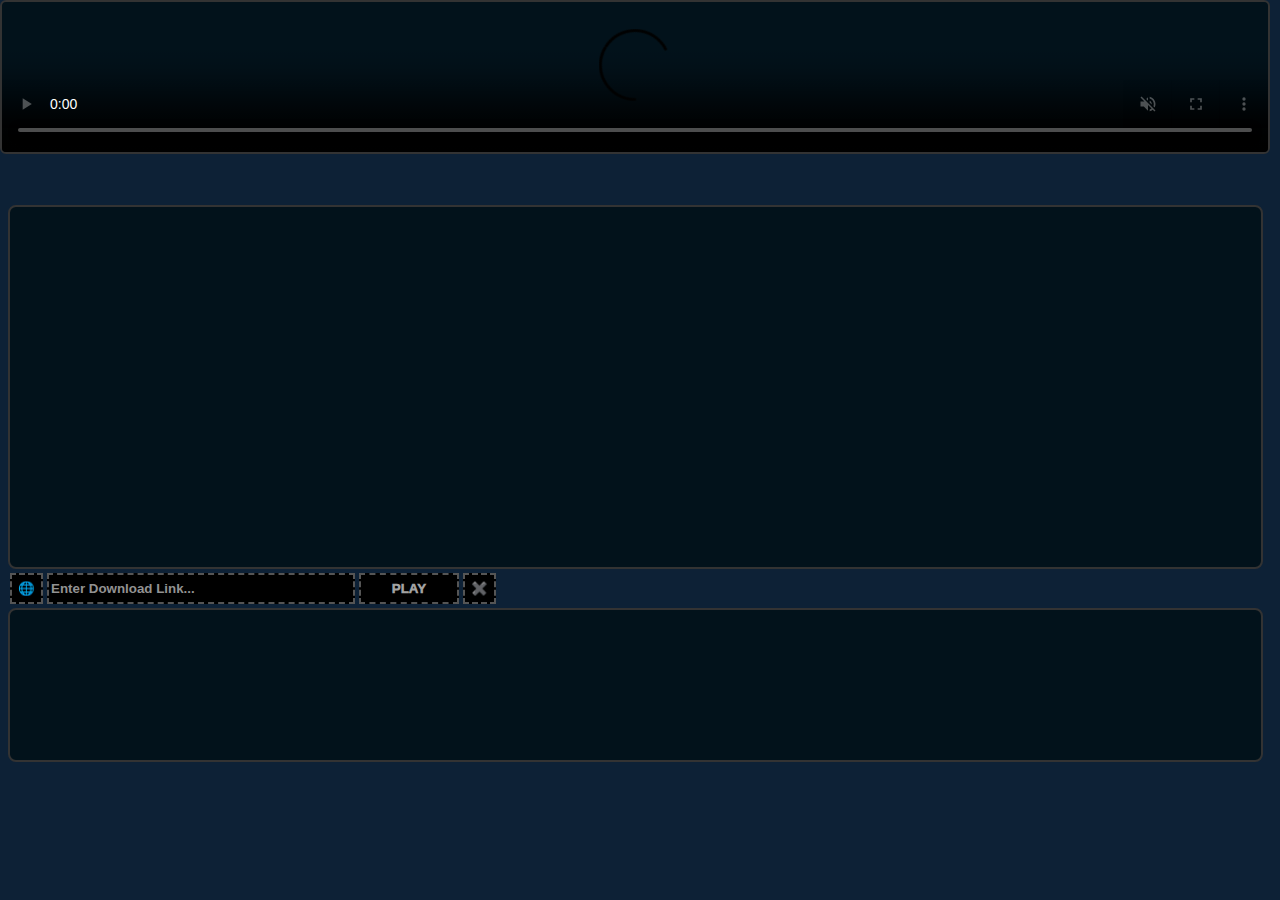
==== cors.html @ 31946f0f "Update cors.html" ====
<!DOCTYPE html>
<html>
<head>
  <meta name="viewport" content="width=device-width, initial-scale=1">
  <meta charset="utf-8">
  <meta name="theme-color" content="#02121b">
  <!--  <link rel="manifest" href="PWA/manifest.json">  -->
  <link rel="icon" sizes="192x192" href="https://1nrp.github.io/1/Images/N-Logo1.png">
  <script src="https://1nrp.github.io/vid/custom-long-press.js"></script>
  <!--  <link rel="stylesheet" href="CSS-JS/style.css">  -->
  <title>Video Player (CORS)</title>
<style>
    body {
      background-color: #0d2136;  
      color: #fff;
    }
    input:focus,  /* Remove Focused element's border outline. */
    select:focus,
    textarea:focus {
      outline:0
    }
    #post-container {
      width: 99%;
      height: 360px;
      border-radius: 8px;
      position: relative;
      border: 2px solid #333;
      overflow-y: scroll;
      background-color: #02121b;
      margin: 205px 0px 4px 0px;
    }
    .post-details {
      display: flex;
      flex-direction: row;
      align-items: center;
    }
    .poster-image {
      max-width: 100%;
      height: auto;
      border-radius: 4px;
    }
    .size {
      color: #b4b4b4;
      font-family: Arial, Helvetica, Cursive, Palatino, Courier, sans-serif;
      font-size: 15px;
      font-weight: 600;
      margin: 0px 40px 1px 0px;
    }
    .duration {
      color: #b4b4b4;
      font-family: Arial, Helvetica, Cursive, Palatino, Courier, sans-serif;
      font-size: 15px;
      font-weight: 600;
      margin: 0px 20px 1px 35vw;
    }
  /*  #embedVideo {
      position: fixed;
      top: 0vh;
      left: 0vw;
      border: 2px solid #333;
      border-radius: 6px;
      background-color: #02121b;
      width: 98.9dvw;
      display: block;
      height: 30vh;
    } */
    #player {
      position: fixed;
      top: 0vh;
      left: 0vw;
      border: 2px solid #333;
      border-radius: 6px;
      background-color: #02121b;
      max-width: 98.9dvw;       /* dvw = dynamic viewport width */
      max-height: 85dvh;        /* dvh = dynamic viewport height */
      margin: 0px 0px 0px 0px;  /* Top, Right, Bottom, Left */
    }
    #saveDeleteBtn {
      background-color: #000;
      padding: 6px;
      margin-left: 2px;
      border: 2px dashed #555;
      color: #fff;
      cursor: pointer;
    }
    input::placeholder { color: #929292; }
    #vid {
      width: 57%;
      max-width: 300px;
      padding: 6px 2px;
      display: block;
      background-color: #000;
      color: #a2a2a2;
      font-weight: 600;
      border: 2px dashed #555;
    }
    #button-play {
      background-color: #000;
      width: 17%;
      color: #a2a2a2;
      font-weight: 1000;
      max-width: 100px;
      padding: 6px;
      border: 2px dashed #555;
    }
    #clearBtn {
      background-color: #000;
      color: #fff; 
      position: relative;
      max-width: 50px;
      padding: 6px;
      z-index: 10;
      border: 2px dashed #555;
    }
    #boxContainer {
      width: 97%;
      height: 300px;
      overflow-y: scroll;
      border: 2px solid #333;
      padding: 2px;
      position: relative;
      background-color: #02121b;
      border-radius: 8px;
      margin: 2px;
      display: none;
    }
    .TG-post-container {
      display: inline-block;
      border: none;
      background: transparent;
      width: auto;
      height: auto;
      margin: -4px 0px 0px 0px;
      overflow: hidden;
    }
    .TG-Play {
      background-Color: #405580;
      border: none;
      border-radius: 50px;
      font-size: 15px;
      font-weight: 1000;
      padding: 4px 145px;
      margin: 0px 0px 4px 4px;
    }
    .TG-Play:hover {
      background-color: #444;
    }
    #hamburgerMenu {
      padding: 5px 8.5px 5.5px 9px;
      font-weight: 1000;
      margin-left: 2px;
      transition: transform 0.4s ease;
    }
    .menuButtons {
      background-color: #000;
      padding: 8px;
      border: 2px solid #888;
      color: #fff;
      border-radius: 10px;
      margin: 2px 4px;
    }
    #menuBox {
      position: fixed;
      top: 60dvh;
      left: 40vw;
      display: none;
      padding: 4px;
      z-index: 40;
      background-color: #031522;
      border: 2px solid #444;
      border-radius: 20px;
      animation-name: menu;
      animation-duration: 0.5s;
    }
    #channelName {
      width: 80px;
      padding: 5px 2px 5px 4px;
    }
    #messageID {
      width: 60px;
      padding: 6px 0px 6px 15.5px;
    }
    #go-btn { 
      padding: 6px 7.4px;
    }
    #btn-next {
      padding: 6px 10.2px;
    }
    #reload {
      padding: 6.5px 6px;
    }
    .secondRow {
      display: none;
      font-weight: 600;
      color: #b4b4b4;
      border: 2px dotted #555;
      border-radius: 10px;
      background-color: #02121b;
    }
    #textBox {
      width: 99%;
      height: 150px;
      color: #b4b4b4;
      resize: none;
      position: relative;
      background-color: #02121b;
      border: 2px solid #333;
      border-radius: 8px;
      overflow-y: scroll;
      margin: 2px 0px;
    }
    .txtDiv {
	 color: #b4b4b4;
	 overflow-x: hidden;
	 padding: 2px;
	 margin: 4px 2px;
	 text-wrap: no-wrap;
	 white-space: pre;
         font-size: 12px;
	 border-radius: 4px;
	 font-weight: 500;
    }
    #thumbnailContainer {
      position: fixed;
      top: 2dvh;
      left: 5dvw;
      display: none;
      z-index: 40;
      width: 88%;
      height: 350px;
      border-radius: 5px;
      padding: 2px;
      border: 2px solid #358585;
      background-color: #000;
      align-items: center;
    }
    .thumbnail {
      width: 100%;
      height: 100%;
      object-fit: contain;
    }
    .linkNumber {
      background-color: #572067;
      color: #b4b4b4;
      padding: 5px;
      font-weight: 800;
      font-size: 12px;
      border: none;
      border-radius: 20px;
    }
    #brightnessSlider {
      width: 80%;
      margin: 0% 10%;
      display: none;
    }
    .menuButtons:hover,
    .secondRow:hover {
      background-color: #405580;
    }
    #button-play:hover,
    #clearBtn:hover {
      background-color: #405580;
  }
  .Alerts {
      position: fixed;
     /* top: 5dvh; */
      left: 20dvw;
      z-index: 50;
      background-color: #fff;
      font-weight: 1000;
      padding: 5px;
      border: none;
      border-radius: 5px;
      animation-name: Alert;
      animation-duration: 1s;
    }
    /* Animations */
    @keyframes Alert {
      from {font-size: 5px; top: 0dvh} /* transform: rotate(30deg)} */
      to {font-size: 20px; top: 10dvh}  /* transform: rotate(0deg)} */
    }
    @keyframes menu {
      from {opacity: 0; top: 10dvh}
      to {opacity: 1; top: 60dvh}
    }
/* Code for Night-Mode toggle. */
.nightMode {
    body {
        background-color: #000;
        color: #b4b4b4;
    }
    #thumbnailContainer,
    #embedVideo,
    #player,
    #menuBox,
    #Default-Position-Elements {
        filter: brightness(70%);
    }
    #copyLink,
    #saveDeleteBtn,
    #reload,
    .menuButtons {
        color: #b4b4b4b4;
    }
    #vid,
    #textBox,
    #button-play,
    .secondRow,
    .size,
    .duration {
        color: #999;
    } 
  }
</style>
</head>
<div id="Default-Position-Elements"> <!-- Separation between Fixed position and Non-Fixed position elements is for brightness adjustment purpose. The 'brightnessSlider' distorts the positioning of Fixed elements. -->
    <div id="post-container" data-long-press-delay="1000" ondblclick="document.getElementById('vid').value=''"></div>
<center style="display: flex; gap: 4px;">
    <button id="saveDeleteBtn" onclick="handleButtonClick()" ondblclick="checkLinkExistence()">🌐</button>
    <input type="text" placeholder="Enter Download Link..." id="vid" name="vid" autocomplete="off" maxlength="10000">
    <button id="button-play" onclick="CloudFlare_Play()" data-long-press-delay="500">PLAY</button>
    <button id="clearBtn" onclick="document.getElementById('vid').value='';"; ondblclick="document.getElementById('player').src='';">✖️</button>
</center>
<div style="height: 2px"></div>  <!--  To create gap between 1st and 2nd row of buttons (saveDeleteBtn, hamburgerMenu etc) .  -->
<div id="boxContainer"></div>
<button id="hamburgerMenu" class="secondRow" onclick="menuBox(); style.transform = (style.transform === 'rotate(180deg)' ? 'rotate(0deg)' : 'rotate(180deg)');">☰</button>
<select id="channelName" class="secondRow" ondblclick="fetchOptions()"></select>
<input id="messageID" class="secondRow">
<button id="go-btn" class="secondRow" onclick="fetchSinglePost(); document.getElementById('boxContainer').style.display='block'">GO</button>
<button id="btn-next" class="secondRow" onclick="loadNextPosts()">NEXT</button>
<button id="reload" class="secondRow" onclick="fetchPosts()">♻️</button>
<div>
  <div id="textBox" readonly data-long-press-delay="2000"></div>
  <!--b<div id="textBoxHighlighter"></div> -->
</div>
<input id="brightnessSlider" type="range" value="100" min="50" max="150" class="slider">
</div>
<!--  Keyboard Shortcuts: Play: "ArrowRight + ArrowDown", Fetch Posts: "ArrowRight + ArrowLeft", Clear Button(click): "ArrowRight + End", Save Link: "ArrowRight + ArowUp"  -->
<!--  Fixed Position Elements. 
<iframe id="embedVideo" referrerPolicy="no-referrer" name="videoFrame"></iframe>
<iframe id="dummyIframe" referrerpolicy="no-referrer" style="display: none"></iframe> -->
<video id="player" controls controlsList="nofullscreen" poster="img/my_name_logo_1.2.1.jpg" data-long-press-delay="400" tabindex="0" loop="loop" src="" width="100%" muted autoplay></video>
<div id="thumbnailContainer"></div>
<div id="menuBox">
    <button class="menuButtons" onclick="nightModeFunction()">🌗</button>
    <button class="menuButtons" onclick="getLink()">🔗</button>
    <button class="menuButtons" onclick="document.getElementById('player').removeAttribute('controlsList', 'nofullscreen')">🔳</button>
    <button class="menuButtons" onclick="document.getElementById('brightnessSlider').style.display = (document.getElementById('brightnessSlider').style.display === 'flex' ? 'none' : 'flex')">↔️</button>
    <div style="height: 4px"></div>  <!--  Gap between 1st and 2nd row of 'Menu' buttons.  -->
    <button class="menuButtons" onclick="copyVideoSrc()">📡</button>
    <button class="menuButtons" onclick="getOtherLinks()">📥</button>
    <button class="menuButtons" onclick="changePlayFunction()">▶️</button>
    <button class="menuButtons" onclick="vConsole()">🛠️</button>
</div>
<!--  <script src="CSS-JS/script.js"></script>  -->
<script>
// Check browser color theme and adapt colors accordingly.
function darkTheme() {
if (window.matchMedia && window.matchMedia('(prefers-color-scheme: light)').matches) {
    document.body.color = '#000';
  }
}
darkTheme();
// Get external Links from other sources.
async function getOtherLinks() {
try {
    const response = await fetch(`${document.getElementById('vid').value}`);
        const data = await response.json();
	const box = document.getElementById('textBox');
	box.innerHTML = '';
        for (const [index, object] of data.result.entries()) {
            const tera = object.id;
	    let teraId;
	    if (tera.startsWith('1')) { teraId = tera } else { teraId = 1 + tera };
	    const div = document.createElement('div');
            div.className = 'txtDiv';
            div.innerText = `${index+1} ● https://teraboxapp.com/s/${teraId}`;
            box.appendChild(div);
	};
    } catch (error) {
        alert('Error fetching or parsing MdiskPlay json data.');
    }
}

// Cycle through the different "PLAY" functions.
const PlayFunctions = [CloudFlare_Play, Mdisk_Play, Vercel_Play];
let currentIndex = 0;
function changePlayFunction() {
    // Update the index to the next "PLAY" function.
    currentIndex = (currentIndex + 1) % PlayFunctions.length; // The modulo operator (%) ensures that if the index exceeds the length of the array (which is 3), it wraps around to 0. This allows for cycling through the functions in the array.
    document.getElementById('button-play').onclick = PlayFunctions[currentIndex];
    showAlert({ BgColor: '#2894c7', Text: `${PlayFunctions[currentIndex].name} ✔ Activated`});
}
  
// Long Press Events.
var el = document.getElementById('textBox');
el.addEventListener('long-press', function(e) {
  e.preventDefault();
  getLink();
});

var el = document.getElementById('button-play');
el.addEventListener('long-press', function(e) {
  e.preventDefault();
  Vercel_Play();
});

var el = document.getElementById('saveDeleteBtn');
el.addEventListener('long-press', function(e) {
  e.preventDefault();
  checkLinkExistence();
});

var el = document.getElementById('clearBtn');
el.addEventListener('long-press', function(e) {
  e.preventDefault()
  var elements = document.getElementsByClassName('secondRow'); for (var i = 0; i < elements.length; i++) { elements[i].style.display = (elements[i].style.display === 'none' || elements[i].style.display === '') ? 'inline' : 'none'; };
});

var el = document.getElementById('player');
el.addEventListener('long-press', function(e) {
  e.preventDefault()
  document.getElementById('player').style.maxHeight='195px';
});

var el = document.getElementById('post-container');
el.addEventListener('long-press', function(e) {
  e.preventDefault()
  var elements = document.getElementsByClassName('secondRow'); for (var i = 0; i < elements.length; i++) { elements[i].style.display = (elements[i].style.display === 'none' || elements[i].style.display === '') ? 'inline' : 'none'; };
  //fetchPosts();
});

// Copy the source of the currently playing video.
function copyVideoSrc() {
 /* if (document.getElementById('embedVideo').style.display === 'block') {
    navigator.clipboard.writeText(document.getElementById('embedVideo').src);
  } else { */
    navigator.clipboard.writeText(document.getElementById('player').src);
  // }
}

/*
// Increase Z-Index of "post-container", "boxContainer" and "textBox" on hovering to be shown above "embedVideo" iFrame.
const element1 = document.getElementById('post-container');
const element2 = document.getElementById('boxContainer');
const element3 = document.getElementById('textBox');
let touchTimeout;
let activeElement;
document.addEventListener('touchstart', zIndexUp);
document.addEventListener('mouseover', zIndexUp);
function zIndexUp(event) {
    if (document.getElementById('embedVideo').src == "" && ((element1.contains(event.target) && element1.innerHTML !== '') || element2.contains(event.target) || event.target === element3)) {
        event.preventDefault();
        activeElement = event.target.closest('#post-container');
	activeElement.style.zIndex = 100;
    console.log('mover & ',activeElement);
        clearTimeout(touchTimeout); // Clear any previous timeout to avoid resetting prematurely.
    }
}
document.addEventListener('touchend', zIndexDown);
document.addEventListener('mouseout', zIndexDown);
function zIndexDown(event) {
    touchTimeout = setTimeout(function() {
    if (activeElement) {
        activeElement.style.zIndex = 0; // Reset z-index after 500ms.
        console.log('mout & ', activeElement,'Out');
	activeElement = null;
      }
   }, 500);
}
*/
const element1 = document.getElementById('post-container');
const element2 = document.getElementById('boxContainer');
const element3 = document.getElementById('textBox');
let touchTimeout;
let activeElement;

// Add event listeners directly to the three elements
element1.addEventListener('touchstart', handleZIndexUp);
element1.addEventListener('mouseover', handleZIndexUp);
element2.addEventListener('touchstart', handleZIndexUp);
element2.addEventListener('mouseover', handleZIndexUp);
element3.addEventListener('touchstart', handleZIndexUp);
element3.addEventListener('mouseover', handleZIndexUp);

function handleZIndexUp(event) {
    if (document.getElementById('player').src) {
        if ((this === element1 && element1.innerHTML !== '') || this === element2 || this === element3) {
            activeElement = this;
            activeElement.style.zIndex = 100;
            clearTimeout(touchTimeout); // Clear any previous timeout to avoid resetting prematurely.
        }
    }
}
element1.addEventListener('touchend', handleZIndexDown);
element1.addEventListener('mouseout', handleZIndexDown);
element2.addEventListener('touchend', handleZIndexDown);
element2.addEventListener('mouseout', handleZIndexDown);
element3.addEventListener('touchend', handleZIndexDown);
element3.addEventListener('mouseout', handleZIndexDown);

function handleZIndexDown(event) {
    touchTimeout = setTimeout(() => {
        if (activeElement) {
            activeElement.style.zIndex = 0; // Reset z-index after 500ms.
            activeElement = null;
        }
    }, 500);
}

// Function to load the vConsole debug tool.
function vConsole() {
    const script = document.createElement('script');
    script.src = 'vConsole-3.15.1.js';
    script.onload = () => {
        if (window.VConsole) {
            new VConsole({ theme: 'dark' });
        } else {
            alert('Failed To Load V-Console Library.');
            console.error('Error Loading vConsole library.');
        }
    };
    script.onerror = () => {
        console.error('Failed to load VConsole.');
    };
    document.head.appendChild(script);
}

// Brightness Control Functionality.
const brSlider = document.getElementById('brightnessSlider');
brSlider.addEventListener('input', function () {
    const brightnessValue = this.value;
    document.getElementById('Default-Position-Elements').style.filter = `brightness(${brightnessValue}%)`;
    document.getElementById('player').style.filter = `brightness(${brightnessValue}%)`;
    document.getElementById('embedVideo').style.filter = `brightness(${brightnessValue}%)`;
    document.getElementById('menuBox').style.filter = `brightness(${brightnessValue}%)`;
    document.getElementById('thumbnailContainer').style.filter = `brightness(${brightnessValue}%)`;
});

// Fetch the TG Channels from database and populate the <select> element with the channels.
let channelKeywords = [];  // Global array to store all the TG channel names.
async function fetchOptions() {
    const response = await fetch('https://1nrp.vercel.app/NodeJS/Play/tgChannels')
    const data = await response.json();
    const selectElement = document.getElementById('channelName');
    selectElement.innerHTML = '';
    // Create a default "Select" option.
    const defaultOption = document.createElement('option');
    defaultOption.value = '';
    defaultOption.textContent = 'SELECT';
    selectElement.appendChild(defaultOption);
    // Clear the "channelKeywords" array before populating it with the channel names.
    channelKeywords = [];
    // Populate the <select> element with the fetched options.
    let index = 1;
    for (const rawChannel of data.result) {
        const channelID = rawChannel.split('/').slice(-1)[0];
        const fullChannel = "https://t.me/" + channelID + "/";
        // Add the channels to the global Telegram Channel Keywords array.
        channelKeywords.push(fullChannel);
        // Create a new option element for each channel.
        const option = document.createElement('option');
        option.value = channelID;
        option.textContent = `${index} ● ${channelID}`;
        selectElement.appendChild(option);
	index += 1;
    }
}
// window.onload = fetchOptions;

// Show Alerts depending upon the response received.
function showAlert({ BgColor = '#fff', Text = 'Alert' } = {}) {
    var alertBox = document.createElement('div');
    alertBox.className = 'Alerts';
    alertBox.style.backgroundColor = BgColor;
    alertBox.textContent = Text;
    document.body.appendChild(alertBox);
    setTimeout(() => { 
        alertBox.remove(); 
    }, 1000);
  }
  
// Save the Link in KV Cloud storage.
    async function saveLink() {
      const textarea = document.getElementById('vid');
      const textValue = textarea.value.trim();
        if (textValue) {
            try {
                const response = await fetch('https://1nrp.vercel.app/NodeJS/Play/saveLink', {
                    method: 'POST',
                    headers: { 'Content-Type': 'text/plain' },
                    body: textValue
                });
                if (response.ok) {
                    const data = await response.json(); // Wait for the JSON response.
                    const listCount = data.result;
                    // Show "Link Saved" alert when "OK" response (200) is received from the server.
                    showAlert({ BgColor: '#1bd13d', Text: `${listCount} ✔ Link Saved`});
                } else {
                    const errorData = await response.json();
                    console.error('Error from server:', errorData.error);
                }
            } catch (error) {
                console.error('Error sending link to Vercel KV:', error);
            }
        }
    }

// Delete the Link in KV Cloud storage.
  async function deleteLink() {
    const deletearea = document.getElementById('vid');
    const deleteValue = deletearea.value.trim();
    
    if (deleteValue) {
        try {
            const response = await fetch('https://1nrp.vercel.app/NodeJS/Play/deleteLink', {
                method: 'POST',
                headers: { 'Content-Type': 'text/plain'  },
                body: deleteValue
            });
            if (response.ok) {
                const data = await response.json(); // Wait for the JSON response
                if (data.result == 0) {
                    console.log('This Link does not exist in Vercel KV.');
                    // Show "Link Doesn't Exist" alert if response result is zero {result: 0}.
                    showAlert({ BgColor: '#e8af05', Text: "⚠ Link Doesn't Exist"});
                } else {
                    console.log('Link deleted in Vercel KV.');
                    // Show "Link(s) Deleted" alert if response result is more than zero {result: (list_count)}. 'list_count' is the number of deleted values.
                    const listCount = data.result;
                    showAlert({ BgColor: '#f2074e', Text: `${listCount} ✖ Link Deleted`});
                }
            } else {
                const errorData = await response.json(); // Wait for the JSON error response
                console.error('Error from server:', errorData.error);
            }
        } catch (error) {
            console.error('Error deleting Link in Vercel KV:', error);
        }
    }
}

// Check if the same Link already exists in KV Cloud storage before saving a new one.
  async function checkLinkExistence() {
    const linkValue = document.getElementById('vid').value.trim();
    if (linkValue) {
        try {
            const response = await fetch('https://1nrp.vercel.app/NodeJS/Play/checkLinkExistence', {
                method: 'POST',
                headers: { 'Content-Type': 'text/plain' },
                body: linkValue,
            });
            if (response.ok) {
                const data = await response.json(); // Wait for the JSON response.
                if (data.result == null) {
                    showAlert({ BgColor: '#f403fc', Text: "✖ Link Doesn't Exist"});
                } else {
                    showAlert({ BgColor: '#03ecfc', Text: "✔ Link Already Exists"});
                }
            } else {
                const errorData = await response.json(); // Wait for the JSON error response
                console.error('Error from server:', errorData.error);
            }
        } catch (error) {
            console.error('Error deleting Link in Vercel KV:', error);
        }
    }
}

// Retrive the Links from KV Cloud storage.
let textBoxArray = [], textBoxJsonData = [];
async function getLink() {
    try {
	const response = await fetch('https://1nrp.vercel.app/NodeJS/Play/getLink');
        const data = await response.json();
        const box = document.getElementById('textBox');
	box.innerHTML = '';
        for (const [index, value] of data.result.entries()) {
	    let div = document.createElement('div');
            div.className = 'txtDiv';
            div.innerText = `${index+1} ● ${value}`;
            box.appendChild(div); };
            // Fetch the already saved data json.
            const blob = await fetch('https://srbo3gia676hprqy.public.blob.vercel-storage.com/Others/KV-Store-Saved-TB-Link-Thumbnails.json');
            const blobdata = await blob.json();
	    textBoxJsonData = blobdata;
            for (let item of blobdata) { const shortURL = item.url; textBoxArray.push(shortURL); }
        } catch(error) {
            console.error('Error fetching or parsing data:', error);
        }
}

// Night-Mode toggle function.
function nightModeFunction() {
    let element = document.body;
    element.classList.toggle("nightMode");
}

// Keyboard Shortcuts for different Button clicks & Functions
let arrowRightPressed = false;
document.addEventListener("keydown", function(event) {
    if (event.key === "ArrowRight") {
        arrowRightPressed = true;
    }
    if (arrowRightPressed) {
        if (event.key === "ArrowUp") {
            saveLink();
        } else if (event.key === "ArrowDown") {
            document.getElementById('button-play').click();
        } else if (event.key === "ArrowLeft") {
            fetchPosts()
        } else if (event.key === "End") {
            document.getElementById("clearBtn").click();
        }
    }
});
document.addEventListener("keyup", function(event) {
    if (event.key === "ArrowRight") {
        arrowRightPressed = false;
    }
});

// Try to read clipboard on clicking 'PLAY' button if no URL is given.
async function checkClipboard() {
    var query = document.getElementById("vid").value.trim(); // Trim whitespaces
    if (query === "") {
        // Check if the clipboard API is supported
        if (!navigator.clipboard) {
            console.error('Clipboard API not supported');
            return;
        }
        // Try to read text from clipboard
        try {
            const text = await navigator.clipboard.readText();
            if (text.trim() === "") {
                alert("Please Enter URL First");
                return;
            }
            document.getElementById('vid').value = text.trim(); // Update the input field
            query = text.trim();
            return query;
        } catch (err) {
            console.error('Failed to read clipboard contents:', err);
            if (err.name === 'NotAllowedError') {
                console.error('Permission to read clipboard denied');
            }
            return;
        }
    } else {
      return query;
    }
}

/*
// Iframe Play Method.
async function IFrame_Play() {
    const query = await checkClipboard();
    // Check if the URL contains 'Terabox'.
    if (/(teraboxapp|terasharelink|teraboxlink|terafileshare|1024terabox|teraboxshare|freeterabox)/.test(query.toLowerCase())) {
        const shortURL = query.split('/').slice(-1)[0];
        const jsonData = await getTboxAPI(shortURL);
            const { shareid, uk } = jsonData;
            const { fs_id } = jsonData.list[0];
            const playUrl = `https://www.terabox1024.com/share/extstreaming.m3u8?uk=${uk}&shareid=${shareid}&type=M3U8_AUTO_360&fid=${fs_id}&sign=1&timestamp=1&clienttype=1&channel=1`;
            // window.open(playUrl, 'videoFrame', 'noopener,noreferrer');
	    document.getElementById('embedVideo').src = playUrl;
	    adjustIframeStyles();
    } else {
        // Not a terabox URL, play as usual
        document.getElementById("player").src = query;
        adjustStyles();
    }
}
*/
 
// Cloudflare Workers Play Method.
async function CloudFlare_Play() {
  const query = await checkClipboard();
  if (/(teraboxapp|terasharelink|teraboxlink|terafileshare|1024terabox|teraboxshare|freeterabox)/.test(query.toLowerCase())) {
      const shortURL = query.split('/').slice(-1)[0];
  if (!localStorage.getItem('Cloudflare-Access-Token')) {
      const cfToken = prompt("Enter The 'Cloudflare-Access-Token' :");
      localStorage.setItem('Cloudflare-Access-Token', cfToken)
      };
      const cfToken = localStorage.getItem('CloudFlare-Access-Token');
      document.getElementById('player').src = "https://tbox.1nrp.workers.dev?URL=" + shortURL + "&CacheOption=No&AccessToken=" + cfToken;
      //adjustStyles();
  } else {
      // Not a terabox URL, play as usual.
      document.getElementById("player").src = query;
      //adjustStyles();
  }
}

// MdiskPlay method.
async function Mdisk_Play() {
    const query = await checkClipboard();
    if (/(teraboxapp|terasharelink|teraboxlink|terafileshare|1024terabox|teraboxshare|freeterabox)/.test(query.toLowerCase())) {
        var videoId = query.split('/').slice(-1)[0];
        // Remove the first character, assuming it's always same(1).
        videoId = videoId.substring(1);
        //var requestUrl = "https://mdiskplay.com/terabox/" + videoId + "?nid=m6rjtuvntneaqnlhir";
        //document.getElementById('dummyIframe').src = requestUrl;
        var requestUrl = "https://core.mdiskplay.com/box/terabox/" + videoId + "?aka=baka";
        var response = await fetch(requestUrl);
        document.getElementById('player').src = "https://video.mdiskplay.com/" + videoId + ".m3u8";
        //adjustStyles();
    } else {
        // Not a terabox URL, play as usual.
        document.getElementById("player").src = query;
        //adjustStyles();
    }
}
// (Vercel Serverless Function Method) PLAY Video Function.
async function Vercel_Play() {
    const query = await checkClipboard();
    // Check if the URL contains 'Terabox'
    if (/(teraboxapp|terasharelink|teraboxlink|terafileshare|1024terabox|teraboxshare|freeterabox)/.test(query.toLowerCase())) {
        // Extract the video ID from the URL
        var videoId = query.split('/').slice(-1)[0];
        try {
            const response = await fetch(`https://1nrp.vercel.app/NodeJS/Play/getM3U8?shortURL=${videoId}`);
            if (!response.ok) { throw new Error('Failed to fetch M3U8 URL') };
            //const responseData = await response.json();
            const playUrl = "https://srbo3gia676hprqy.public.blob.vercel-storage.com/M3U8-HTML/" + videoId + ".m3u8";
            document.getElementById("player").src = playUrl;
            //adjustStyles();
        } catch (error) {
            console.error('Error fetching or processing:', error);
            alert('Failed to fetch M3U8 File. Please try again later.');
        }
    } else {
        // Not a terabox URL, play as usual
        document.getElementById("player").src = query;
        //adjustStyles();
    }
}

// Repetitive code for height and display adjustment in 'PLAY' functions.
function adjustIframeStyles() {
    document.getElementById('player').src = '';
    document.getElementById('player').style.display = 'none';
    document.getElementById('embedVideo').style.height = '85dvh';
    document.getElementById('embedVideo').style.display = 'block';
}
function adjustStyles() {
    document.getElementById('embedVideo').src='';
    document.getElementById('embedVideo').style.display='none';
    document.getElementById('player').style.display='block';
    document.getElementById('player').style.maxHeight='85dvh';
    document.getElementById('player').play();
}

// Function for fetching Terabox API with another retry if initial request fails.
async function getTboxAPI(shortURL) {
  const maxAttempts = 2;  // Max retries.
     let attempts = 0;
     let params;
     while (attempts < maxAttempts) {
        const controller = new AbortController();
        const timeoutId = setTimeout(() => controller.abort(), 3000); // Abort after 3 seconds if response is not yet received.
        try {
        // **Without CORS Bypass (Tampermonkey). Using server-side proxy.
        // **const response = await fetch(`https://1nrp.vercel.app/NodeJS/CORS-Proxy?URL=${encodeURIComponent(`https://www.terabox.app/api/shorturlinfo?shorturl=${shortURL}&root=1`)}`, {
        const response = await fetch(`https://www.terabox.app/api/shorturlinfo?&shorturl=${shortURL}&root=1`, {
           signal: controller.signal
        });
        clearTimeout(timeoutId); // Clear the timeout if response is received.
        if (!response.ok) {
        throw new Error('Failed to fetch data from Terabox API.');
        }
        const jsonData = await response.json();
        return jsonData;  // Exit the loop and return jsonData to the functions that passed the shortURL to this function, if fetch is successful.
  } catch (error) {
      clearTimeout(timeoutId); // Clear the timeout if there's an error
      attempts++;
      if (attempts >= maxAttempts) {
      alert('Failed to fetch data from Terabox API. Please try again later.');
      return; // Exit the function if retry attempts are exhausted
      }
    }
  }
}
  
// Telegram Post fetching function.
function createTelegramPost(channelName, messageID, tgContainer) {
    const script = document.createElement('script');
    script.async = true;
    script.src = `https://telegram.org/js/telegram-widget.js?22`;
    script.dataset.telegramPost = `${channelName}/${messageID}`;
    script.dataset.width = `100%`;
    script.dataset.userpic = `false`;
    script.dataset.color = `b4b4b4`;
    script.dataset.dark = `1`;
    const postContainer = document.createElement('div');
    postContainer.className = 'TG-post-container';
    const button = document.createElement('button');
    button.className = 'TG-Play';
    button.textContent = 'PLAY';
    button.onclick = () => getIframeLink(postContainer.querySelector('script'));
    postContainer.appendChild(button);
    postContainer.appendChild(script);
    tgContainer.appendChild(postContainer);
    // Trigger rendering of Telegram widget.
    window.TelegramWidget && window.TelegramWidget.initWidget && window.TelegramWidget.initWidget(script);
}
function fetchSinglePost() {
    const tgContainer = document.getElementById('boxContainer');
    const channelName = document.getElementById('channelName').value;
    const messageID = document.getElementById('messageID').value;
    tgContainer.innerHTML = ''; // Clear previous posts.
    createTelegramPost(channelName, messageID, tgContainer); // Fetch single post.
}
function loadNextPosts() {
    const tgContainer = document.getElementById('boxContainer');
    const channelName = document.getElementById('channelName').value;
    const messageID = Number(document.getElementById('messageID').value); // 'Number' would make 'messageID' be treated as a number instead of a string at the time of adding "i" to it. 
    for (let i = 0; i < 5; i+=1) { // "i++", "i += 1" & "i = i + 1" are same. Load 4 posts.(max value of "i < 5" is 4).
        const currentMessageID = messageID + i;
        createTelegramPost(channelName, currentMessageID, tgContainer); // Fetch each of the given number of posts.
    }
    // Update message ID input field with the last calculated message ID.
    document.getElementById('messageID').value = messageID + 4;
}

// Event listener to get the Last Message's ID of the selected Telegram Channel.
// The below code snippet is programmed to start showing from 100 posts before the last post in these Telegram Channels.
document.getElementById('channelName').addEventListener('change', async function() {
    async function getMessageID() {
        const channelName = document.getElementById('channelName').value;
        const TgChannel = 'https://t.me/s/' + channelName;  // Telegram Channel URL to fetch and parse.
        try {
            // **Without CORS Bypass (Tampermonkey). Using server-side proxy.
            // **const response = await fetch('https://1nrp.vercel.app/NodeJS/CORS-Proxy?URL=' + encodeURIComponent(TgChannel));
            const response = await fetch(TgChannel);
            const htmlText = await response.text();
            // Parse the HTML content
            const parser = new DOMParser();
            const doc = parser.parseFromString(htmlText, 'text/html');
            // Extract all anchor/link tags
            const anchors = doc.querySelectorAll('a');
            let lastMessage = ''; // Variable to store the last matching link.
            // Iterate over anchor tags to find the last matching link
            anchors.forEach(anchor => {
                const href = anchor.href;
                if (channelKeywords.some(channelKeyword => href.includes(channelKeyword))) {
                    lastMessage = href; // Update lastMessage with the latest match
                }
            });
            // Extract the messageID which is after the last '/'
            if (lastMessage) {
                const numberAfterSlash = lastMessage.lastIndexOf('/');
                const messageNumber = lastMessage.substring(numberAfterSlash + 1) - 110;
                document.getElementById('messageID').value = messageNumber;
            } else {
                alert("No Link in the Message ID format was found.");
            }
        } catch (error) {
            alert("Error fetching Telegram Channel's source code.");
            console.error('Error fetching the source code of the selected Telegram Channel:', error);
        }
    }
    await getMessageID();
});

// Extract the TB Link from the Telegram post.
async function getIframeLink(script) {
    // Retrieve iframe source from script's data attribute.
    const iframeSrc = script.dataset.telegramPost;
    const iframe = document.querySelector(`iframe[src*="${iframeSrc}"]`);
    if (!iframe) {
        alert("Iframe not found.");
        return;
    }
    const src = iframe.src;
    try {
        // **Without CORS Bypass (Tampermonkey). Using server-side proxy.
        // **const response = await fetch('https://1nrp.vercel.app/NodeJS/CORS-Proxy?URL=' + encodeURIComponent(src));
        const response = await fetch(src);
        const htmlText = await response.text();
        // Parse the HTML and extract anchor tags.
        const parser = new DOMParser();
        const doc = parser.parseFromString(htmlText, 'text/html');
        const anchors = doc.querySelectorAll('a');
        // Filter anchor tags containing TB Links.
        const keywords = ['teraboxapp', 'teraboxshare', 'terafileshare', 'teraboxlink', 'terasharelink', '1024terabox', 'freeterabox'];
        let found = false;
        let TBoxLink = '';
        anchors.forEach(anchor => {
            const href = anchor.href;
            if (keywords.some(keyword => href.includes(keyword))) {
                TBoxLink = href;
                found = true;
            }
        });
        if (found) {
            document.getElementById('vid').value = TBoxLink;
            document.getElementById('button-play').click();
        } else {
            alert("No TB Link was found.");
        }
    } catch (error) {
        alert("Error fetching the URL. Please make sure the URL is correct.");
        console.error('Error fetching HTML:', error);
    }
}

// Logic for toggling the mode between 'storing' and 'deleting' Link.
const textBox = document.getElementById('textBox');
const placeholder = document.getElementById('vid');
let clickCount = 0;
let clickTimer;
let deleteMode = false;
// Set initial mode to "Save"
document.getElementById('saveDeleteBtn').innerText = '🌐';
// Handle "saveDeleteBtn" button click
function handleButtonClick() {
    clickCount++;
    clearTimeout(clickTimer);
    clickTimer = setTimeout(() => {
        if (clickCount >= 3) {
            toggleMode();
        } else {
            if (deleteMode) {
                deleteLink(); 
            } else {
                saveLink();
            }
        }
        clickCount = 0;
    }, 600);  // 3 clicks in 0.6 second or 600 milliseconds.
}

// Function to toggle between paste and copy modes
function toggleMode() {
    deleteMode = !deleteMode;
    document.getElementById('saveDeleteBtn').innerText = deleteMode ? '🗑️' : '🌐';
}
document.getElementById('saveDeleteBtn').addEventListener('click', handleButtonClick);

// Function to show Thumbnail and Paste LineText in link input field.
function getLineText(event) {
    var numText = event.target.innerText;
    var lineText = numText.split('●').slice(1)[0].trim();
    var linkNumber = numText.split('●').slice(0)[0];
    return { lineText, linkNumber };
}
// Show thumbnail function with 3 attempts to fetch the TB API if failed in the 1st or 2nd attempts.
async function showThumbnail(lineText, linkNumber) {
    const shortURL = lineText.substring(lineText.lastIndexOf('/') + 1);
    const thumbnailContainer = document.getElementById('thumbnailContainer');
    document.getElementById('vid').value = lineText;
    if ( textBoxArray.includes(shortURL)) {
        const index = textBoxArray.indexOf(shortURL);
        const { img } = textBoxJsonData[index];
        thumbnailContainer.innerHTML = `<img src="${img}" class="thumbnail" onclick="textBoxLink('${lineText}')" alt="Thumbnail Image"><span class="linkNumber">${linkNumber}</span>`;
        thumbnailContainer.style.display='block';
    } else {
      const jsonData = await getTboxAPI(shortURL);
      const imageUrl = jsonData.list[0].thumbs.url2;
      thumbnailContainer.innerHTML = `<img src="${imageUrl}" class="thumbnail" onclick="textBoxLink('${lineText}')" alt="Thumbnail Image"><span class="linkNumber">${linkNumber}</span>`;
      thumbnailContainer.style.display='block';
  }
  // Hide the Thumbnail container when clicking outside of it.
  document.addEventListener('click', function handleClickOutside(event) {
        if (!thumbnailContainer.contains(event.target)) {
            document.getElementById('thumbnailContainer').style.display='none';
            document.removeEventListener('click', handleClickOutside);
        }
    });
}
let clickTimeout; // ,highlightedDiv;
const clickDelay = 300;
document.getElementById('textBox').addEventListener('click', function (event) {
    const targetDiv = event.target.closest('.txtDiv');
    //if (highlightedDiv) { highlightedDiv.style.backgroundColor = null };
    targetDiv.style.backgroundColor = '#405580';
    targetDiv.style.color = '#aaa';
    //highlightedDiv = targetDiv;
    if (clickTimeout) {
        clearTimeout(clickTimeout);
        clickTimeout = null;
        var { lineText } = getLineText(event);
        textBoxLink(lineText);
    } else {
        clickTimeout = setTimeout(function () {
            clickTimeout = null;
            var { lineText, linkNumber } = getLineText(event);
            showThumbnail(lineText, linkNumber);
        }, clickDelay);
    }
});
// Function to handle clicking on the Thumbnail.
function textBoxLink(lineText) {
    const linkID = lineText.split('/').slice(-1)[0];
    if (!localStorage.getItem('Cloudflare-Access-Token')) {
      const cfToken = prompt("Enter The 'Cloudflare-Access-Token' :");
      localStorage.setItem('Cloudflare-Access-Token', cfToken)
    };
    const cfToken = localStorage.getItem('Cloudflare-Access-Token');
    document.getElementById('vid').value = lineText;
    document.getElementById('player').src = "https://tbox.1nrp.workers.dev?URL=" + linkID + "&CacheOption=Yes&AccessToken=" + cfToken;
    document.getElementById('thumbnailContainer').style.display='none';
}

// Function to load posts from the 9000 JSON items with 3rd party "Imagekit" thumbnail service.
 async function returnRandomPosts() {
    const localStorageKey = 'jsonTBLinks';
    const url = 'https://1nrp.github.io/vid/9000_Links_Min.json';
    const count = 2; // Number of items to fetch at once.
    let jsonData = localStorage.getItem(localStorageKey);
    if (jsonData) {
        data = JSON.parse(jsonData);
    } else {
        try {
            const response = await fetch(url);
            if (!response.ok) {
                throw new Error('Network response was not ok');
            }
            data = await response.json();
            // Store the fetched data in local storage to avoid frequent fetching of the json file.
            localStorage.setItem(localStorageKey, JSON.stringify(data));
        } catch (error) {
            console.error('Failed to fetch data:', error);
            return null;
        }    
    }
    // Randomly pick unique items.
    const randomItems = [];
    const indices = new Set();
    while (randomItems.length < count && randomItems.length < data.items.length) {
        const randomIndex = Math.floor(Math.random() * data.items.length);
        if (!indices.has(randomIndex)) {
            indices.add(randomIndex);
            randomItems.push(data.items[randomIndex]);
        }
    }
    return randomItems;   //*** return { items: randomItems }; // Return the items in an object with key "items" in json format.
}
function fetchPosts() {
  const postsContainer = document.getElementById('post-container');
  postsContainer.innerHTML = ''; // Clear previous posts.
    returnRandomPosts()
        .then(items => {  //*** .then(result) => { if (!result) return; const items = result.items; items.forEach(item => {......
            if (!items) return;
            items.forEach(item => {
                    const key = item.key;
                    const link = item.link;
                    const durationInMinutes = Math.round(item.duration / 60);
                    const sizeInMB = (item.size / (1024 * 1024 * 3)).toFixed(0); // Divide by 1024 twice for MB and divide by 3 because 360p streaming consumes 3 times less data.
                    const postElement = document.createElement('div');
                    postElement.classList.add('post');
                    postElement.innerHTML = `
                        <div>
                          <img src="https://ik.imagekit.io/media91/image/${key}.jpg" alt="Poster" class="poster-image" onclick="handlePosterClick('${link}')">
                            <div class="post-details">
                            <p class="duration">${durationInMinutes}<span style="color: #666;">&nbspMin</span></p>          
                            <p class="size">${sizeInMB}<span style="color: #666;">&nbspMB</span></p>
                          </div>
                        </div>
                         `;
                       postsContainer.appendChild(postElement);
                    });
          });
}

/*
// Function to load posts from the 9000 JSON items with my own "Imagekit" thumbnail service.
 async function returnRandomPosts() {
    const localStorageKey = 'tbJsonLinks';
    const url = 'https://1nrp.github.io/vid/TB_JSON_Min.json';
    const count = 2; // Number of items to fetch at once.
    let jsonData = localStorage.getItem(localStorageKey);
    if (jsonData) {
        data = JSON.parse(jsonData);
    } else {
        try {
            const response = await fetch(url);
            if (!response.ok) {
                throw new Error('Network response was not ok');
            }
            data = await response.json();
            // Store the fetched data in local storage to avoid frequent fetching of the json file.
            localStorage.setItem(localStorageKey, JSON.stringify(data));
        } catch (error) {
            console.error('Failed to fetch data:', error);
            return null;
        }    
    }
    // Randomly pick unique items.
    const randomItems = [];
    const indices = new Set();
    while (randomItems.length < count && randomItems.length < data.items.length) {
        const randomIndex = Math.floor(Math.random() * data.items.length);
        if (!indices.has(randomIndex)) {
            indices.add(randomIndex);
            randomItems.push(data.items[randomIndex]);
        }
    }
    return randomItems;   //*** return { items: randomItems }; // Return the items in an object with key "items" in json format.
}
function fetchPosts() {
  const postsContainer = document.getElementById('post-container');
  postsContainer.innerHTML = ''; // Clear previous posts.
    returnRandomPosts()
        .then(items => {  //*** .then(result) => { if (!result) return; const items = result.items; items.forEach(item => {......
            if (!items) return;
            items.forEach(item => {
                    const link = item.link;
                    const durationInMinutes = item.time;
                    const sizeInMB = (item.size / 3).toFixed(0); // Divide by 3 because 360p streaming consumes 3 times less data.
                    const postElement = document.createElement('div');
                    postElement.classList.add('post');
                    postElement.innerHTML = `
                        <div>
                          <img src="https://ik.imagekit.io/TBoxLinks/TB-Links/${link}.jpg" alt="Poster" class="poster-image" onclick="handlePosterClick('${link}')">
                            <div class="post-details">
                            <p class="duration">${durationInMinutes}<span style="color: #666;">&nbspMin</span></p>          
                            <p class="size">${sizeInMB}<span style="color: #666;">&nbspMB</span></p>
                          </div>
                        </div>
                         `;
                       postsContainer.appendChild(postElement);
                    });8
          });
}
*/

// Function to handle clicking on the Poster.
function handlePosterClick(link) {
    document.getElementById('vid').value = "https://teraboxapp.com/s/" + link;
    //document.getElementById('vid').value = link;
    document.getElementById('button-play').click();
  }

// Show or Hide Hamburger menu box.
function menuBox() {
   const alertBox = document.getElementById('menuBox');
   if (alertBox.style.display === 'block') {
       alertBox.style.display = 'none';
   } else {
       alertBox.style.display = 'block';
   }
}
// Hide menuBox when clicked on it.
document.addEventListener('click', function(event) {
    const menuBox = document.getElementById('menuBox');
    const menu = document.getElementById('hamburgerMenu');
    if (menuBox && menuBox.style.display === 'block' && !menu.contains(event.target)) {      
        setTimeout(() => {
        menuBox.style.display = 'none';
        }, 300);
    }
});

/*
// Progressive Web App Service Worker Registration.
window.addEventListener('load', () => {
  registerSW();
});
async function registerSW() {
  if ('serviceWorker' in navigator) {
    try {
      const registration = await navigator.serviceWorker.register('PWA/serviceWorker.js');
      console.log('Service Worker registration successful with scope: ', registration.scope);
    } catch (e) {
      console.log('Service Worker registration failed:', e);
    }
  }
}
*/

</script>
</body>
</html>
---- CSS-JS/style.css ----
body {
      background-color: #0d2136;  
      color: #fff;
    }
    #post-container {
      width: 99%;
      height: 360px;
      border-radius: 8px;
      border: 2px solid #333;
      overflow-y: scroll;
      background-color: #02121b;
      margin: 205px 0px 4px 0px;
    }
    .post-details {
      display: flex;
      flex-direction: row;
      align-items: center;
    }
    .poster-image {
      max-width: 100%;
      height: auto;
      border-radius: 4px;
    }
    .size {
      color: #b4b4b4;
      font-family: Arial, Helvetica, Cursive, Palatino, Courier, sans-serif;
      font-size: 15px;
      font-weight: 600;
      margin: 0px 40px 1px 0px;
    }
    .duration {
      color: #b4b4b4;
      font-family: Arial, Helvetica, Cursive, Palatino, Courier, sans-serif;
      font-size: 15px;
      font-weight: 600;
      margin: 0px 20px 1px 35vw;
    }
    #embedVideo {
      position: fixed;
      top: 0vh;
      left: 0vw;
      border: 2px solid #333;
      border-radius: 6px;
      background-color: #02121b;
      width: 98.5dvw;
      display: none;
      height: 80dvh;
    }
    #player {
      position: fixed;
      top: 0vh;
      left: 0vw;
      border: 2px solid #333;
      border-radius: 6px;
      background-color: #02121b;
      max-width: 98.5dvw;       /* dvw = dynamic viewport width */
      max-height: 85dvh;        /* dvh = dynamic viewport height */
      margin: 0px 0px 0px 0px;  /* Top, Right, Bottom, Left */
    }
    #saveDeleteBtn {
      background-color: #000;
      padding: 6px;  
      border: 2px solid #555;
      color: #fff;
      border-radius: 4px;
      cursor: pointer;
    }
    #vid {
      width: 57%;
      max-width: 300px;
      padding: 6px 2px;
      display: inline-block;
      background-color: #000;
      color: #b4b4b4;
      font-weight: 600;
      border: 2px solid #555;
      border-radius: 4px;
      box-sizing: border-bx;
    }
    #button-play {
      background-color: #000;
      width: 17%;
      color: #b4b4b4;
      font-weight: 1000;
      max-width: 100px;
      padding: 6px;
      border: 2px solid #555;
      border-radius: 4px;
    }
    #clearBtn {
      background-color: #000;
      color: #fff; 
      position: relative;
      max-width: 50px;
      padding: 6px;
      z-index: 10;
      border: 2px solid #555;
      border-radius: 4px;
    }
    #boxContainer {
      width: 97%;
      height: 300px;
      overflow-y: scroll;
      border: 2px solid #333;
      padding: 2px;
      background-color: #02121b;
      border-radius: 8px;
      margin: 2px;
      display: none;
    }
    .TG-post-container {
      display: inline-block;
      border: none;
      background: transparent;
      width: auto;
      height: auto;
      margin: 0px;
      overflow: hidden;
    }
    .TG-Play {
      background-Color: #007bff;
      color: #000;
      border: none;
      border-radius: 50px;
      font-size: 15px;
      font-weight: 1000;
      padding: 4px 60px;
      margin: 0px 0px 4px 170px;
    }
    .TG-Play:hover {
      background-color: #555;
    }
    #hamburgerMenu {
      border: 2px solid #555;
      background-color: #000;
      color: #fff;
      border-radius: 50%;
      padding: 5px 9px;
      font-weight: 1000;
      margin-left: 3px;
      transition: transform 0.4s ease;
    }
    .menuButtons {
      background-color: #000;
      padding: 8px;
      border: 2px solid #888;
      color: #fff;
      border-radius: 10px;
      margin: 2px 4px;
    }
    #menuBox {
      position: fixed;
      top: 60dvh;
      left: 40vw;
      display: none;
      padding: 4px;
      z-index: 40;
      background-color: #031522;
      border: 2px solid #444;
      border-radius: 20px;
      animation-name: menu;
      animation-duration: 0.5s;
    }
    #channelName {
      width: 80px;
      padding: 4px 2px 4px 15px;
      margin-left: 0px;
      color: #fff;
      border: 2px solid #555;
      background-color: #000;
      font-weight: 600;
      border-radius: 40px;
    }
    #messageID {
      width: 60px;
      padding: 5px 8px;
      color: #fff;
      background-color: #000;
      font-weight: 600;
      border: 2px solid #555;
      border-radius: 40px;
      margin-right: 0px;
    }
    #go-btn {
      background-color: #000; 
      padding: 5px 0px;
      width: 30px;
      color: #fff;
      font-weight: 600;
      border: 2px solid #555;
      border-radius: 50%;
    }
    #btn-next {
      background-color: #000;
      padding: 5px 8px;
      border: 2px solid #555;
      font-weight: 600;
      border-radius: 40px;
      color: #fff;
    }
    #reload {
      background-color: #000;
      padding: 6px;
      border: 2px solid #555;
      color: #fff;
      border-radius: 50%;
      margin-left: 10px;
    }
    #textBox {
      width: 96%;
      height: 150px;
      padding: 10px 5px;
      color: #b4b4b4;
      font-weight: 800;
      font-size: 11px;
      resize: none;
      background-color: #02121b;
      border: 2px solid #333;
      border-radius: 8px;
      margin: 2px 0px;
      margin-left: 0px;
    }
    #thumbnailContainer {
      position: fixed;
      top: 2dvh;
      left: 5dvw;
      display: none;
      z-index: 40;
      width: 88%;
      height: 350px;
      border-radius: 5px;
      padding: 2px;
      border: 2px solid #3484b3;
      background-color: #000;
      align-items: center;
    }
    .thumbnail {
      width: 100%;
      height: 100%;
      object-fit: contain;
    }
    #brightnessSlider {
      width: 80%;
      margin: 0% 10%;
      display: none;
    }
    .secondRow {
      display: none;
    }
    #copyLink:hover,
    .menuButtons:hover,
    #hamburgerMenu:hover,
    #channelName:hover,
    #go-btn:hover,
    #btn-next:hover,
    #reload:hover {
      background-color: #007bff;
    }
    #button-play:hover,
    #clearBtn:hover {
      background-color: #cf7309;
      color: #000;
  }
  .Alerts {
      position: fixed;
   /* top: 5dvh; */
      left: 20dvw;
      z-index: 50;
      background-color: #fff;
      color: #000;
      font-weight: 1000;
      padding: 5px;
      border: none;
      border-radius: 5px;
      animation-name: Alert;
      animation-duration: 1s;
    }
    /* Animations */
    @keyframes Alert {
      from {font-size: 5px; top: 0dvh} /* transform: rotate(30deg)} */
      to {font-size: 20px; top: 10dvh}  /* transform: rotate(0deg)} */
    }
    @keyframes menu {
      from {opacity: 0; top: 10dvh}
      to {opacity: 1; top: 60dvh}
    }
/* Code for Night-Mode toggle. */
.nightMode {
    body {
        background-color: #000;  
        color: #b4b4b4;
    }
    .poster-image,
    #thumbnailContainer,
    .TG-post-container,
    #embedVideo,
    #player {
        filter: brightness(60%);
    }
    #channelName,
    #messageID,
    #go-btn,
    #hamburgerMenu,
    #btn-next {
        color: #b4b4b4;
    }
    #copyLink,
    #saveDeleteBtn,
    #reload,
    .menuButtons,
    #nightModeBtn {
        color: #b4b4b4b4;
        border: 2px solid #555;
    }
    #vid,
    #textBox,
    #button-play,
    .size,
    .duration {
        color: #999;
    }
  }
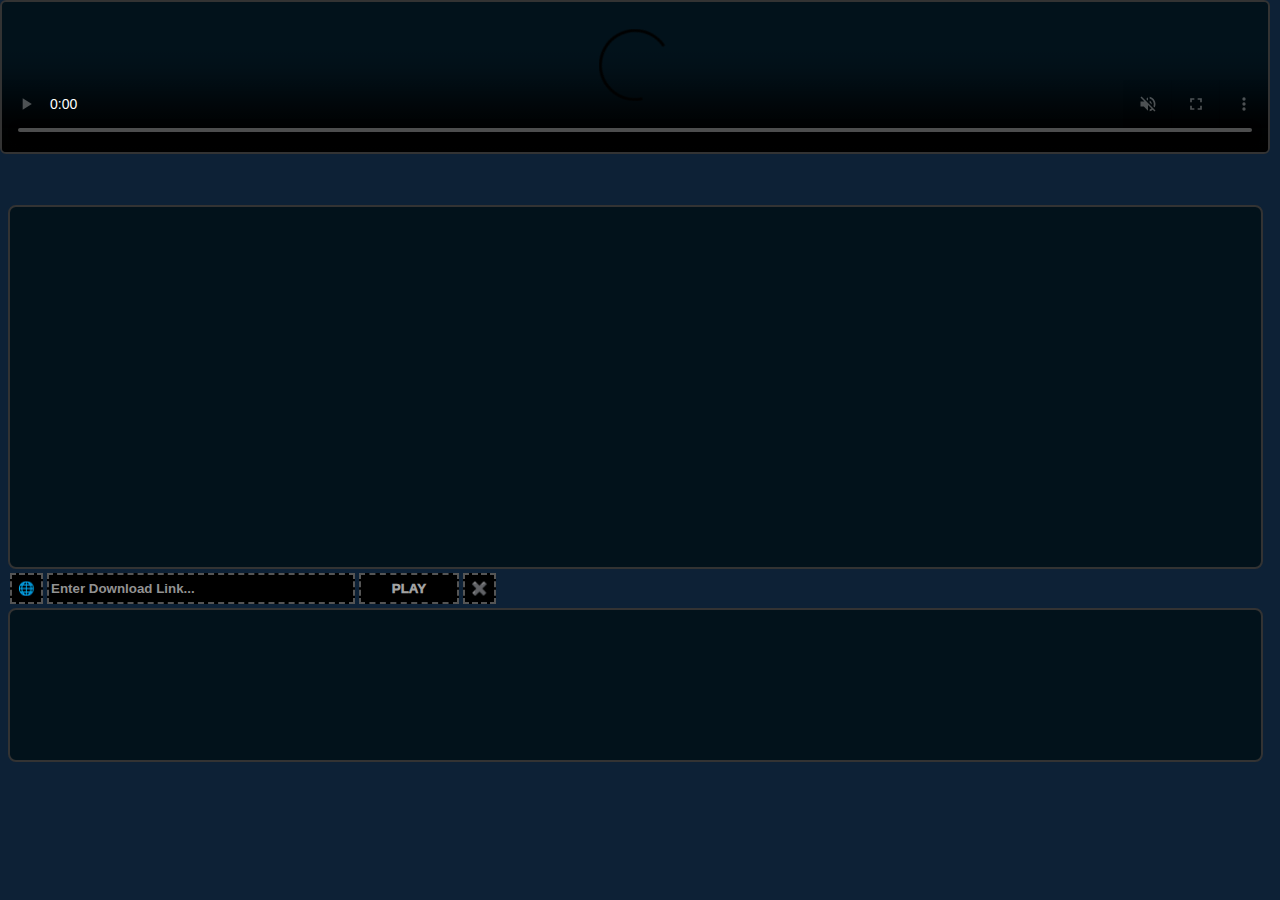
==== commit f34a0c85: "Update cors.html" ====
--- a/cors.html
+++ b/cors.html
@@ -540,7 +540,7 @@
 // Fetch the TG Channels from database and populate the <select> element with the channels.
 let channelKeywords = [];  // Global array to store all the TG channel names.
 async function fetchOptions() {
-    const response = await fetch('https://1nrp.vercel.app/NodeJS/Play/tgChannels')
+    const response = await fetch('https://1nrp.vercel.app//tgChannels')
     const data = await response.json();
     const selectElement = document.getElementById('channelName');
     selectElement.innerHTML = '';
@@ -586,7 +586,7 @@
       const textValue = textarea.value.trim();
         if (textValue) {
             try {
-                const response = await fetch('https://1nrp.vercel.app/NodeJS/Play/saveLink', {
+                const response = await fetch('https://1nrp.vercel.app/saveLink', {
                     method: 'POST',
                     headers: { 'Content-Type': 'text/plain' },
                     body: textValue
@@ -613,7 +613,7 @@
     
     if (deleteValue) {
         try {
-            const response = await fetch('https://1nrp.vercel.app/NodeJS/Play/deleteLink', {
+            const response = await fetch('https://1nrp.vercel.app/deleteLink', {
                 method: 'POST',
                 headers: { 'Content-Type': 'text/plain'  },
                 body: deleteValue
@@ -645,7 +645,7 @@
     const linkValue = document.getElementById('vid').value.trim();
     if (linkValue) {
         try {
-            const response = await fetch('https://1nrp.vercel.app/NodeJS/Play/checkLinkExistence', {
+            const response = await fetch('https://1nrp.vercel.app/checkLinkExistence', {
                 method: 'POST',
                 headers: { 'Content-Type': 'text/plain' },
                 body: linkValue,
@@ -671,7 +671,7 @@
 let textBoxArray = [], textBoxJsonData = [];
 async function getLink() {
     try {
-	const response = await fetch('https://1nrp.vercel.app/NodeJS/Play/getLink');
+	const response = await fetch('https://1nrp.vercel.app/getLink');
         const data = await response.json();
         const box = document.getElementById('textBox');
 	box.innerHTML = '';
@@ -819,7 +819,7 @@
         // Extract the video ID from the URL
         var videoId = query.split('/').slice(-1)[0];
         try {
-            const response = await fetch(`https://1nrp.vercel.app/NodeJS/Play/getM3U8?shortURL=${videoId}`);
+            const response = await fetch(`https://1nrp.vercel.app/getM3U8?shortURL=${videoId}`);
             if (!response.ok) { throw new Error('Failed to fetch M3U8 URL') };
             //const responseData = await response.json();
             const playUrl = "https://srbo3gia676hprqy.public.blob.vercel-storage.com/M3U8-HTML/" + videoId + ".m3u8";
@@ -861,7 +861,7 @@
         const timeoutId = setTimeout(() => controller.abort(), 3000); // Abort after 3 seconds if response is not yet received.
         try {
         // **Without CORS Bypass (Tampermonkey). Using server-side proxy.
-        // **const response = await fetch(`https://1nrp.vercel.app/NodeJS/CORS-Proxy?URL=${encodeURIComponent(`https://www.terabox.app/api/shorturlinfo?shorturl=${shortURL}&root=1`)}`, {
+        // **const response = await fetch(`https://1nrp.vercel.app/CORS-Proxy?URL=${encodeURIComponent(`https://www.terabox.app/api/shorturlinfo?shorturl=${shortURL}&root=1`)}`, {
         const response = await fetch(`https://www.terabox.app/api/shorturlinfo?&shorturl=${shortURL}&root=1`, {
            signal: controller.signal
         });
@@ -931,7 +931,7 @@
         const TgChannel = 'https://t.me/s/' + channelName;  // Telegram Channel URL to fetch and parse.
         try {
             // **Without CORS Bypass (Tampermonkey). Using server-side proxy.
-            // **const response = await fetch('https://1nrp.vercel.app/NodeJS/CORS-Proxy?URL=' + encodeURIComponent(TgChannel));
+            // **const response = await fetch('https://1nrp.vercel.app/CORS-Proxy?URL=' + encodeURIComponent(TgChannel));
             const response = await fetch(TgChannel);
             const htmlText = await response.text();
             // Parse the HTML content
@@ -975,7 +975,7 @@
     const src = iframe.src;
     try {
         // **Without CORS Bypass (Tampermonkey). Using server-side proxy.
-        // **const response = await fetch('https://1nrp.vercel.app/NodeJS/CORS-Proxy?URL=' + encodeURIComponent(src));
+        // **const response = await fetch('https://1nrp.vercel.app/CORS-Proxy?URL=' + encodeURIComponent(src));
         const response = await fetch(src);
         const htmlText = await response.text();
         // Parse the HTML and extract anchor tags.
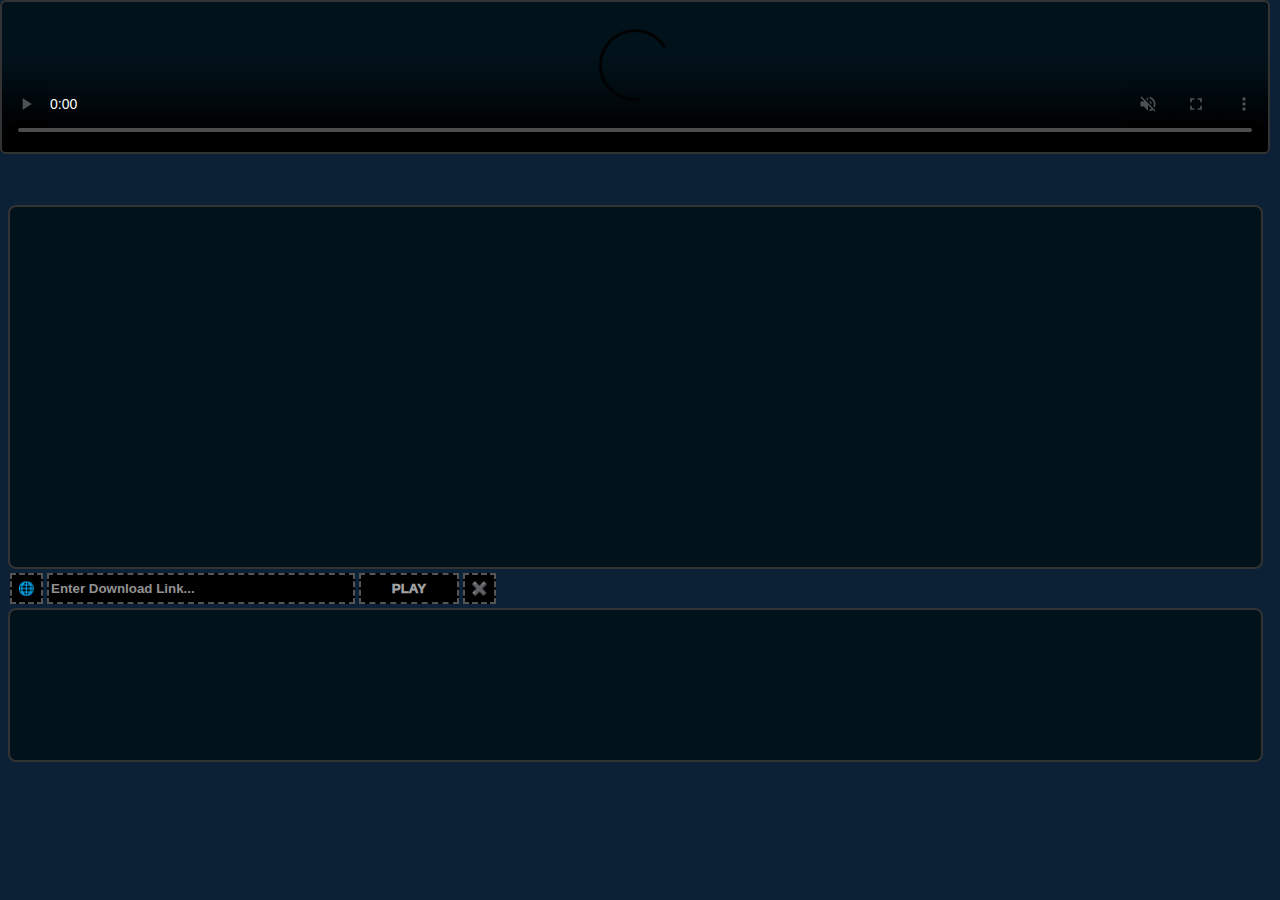
==== commit 9aaf4903: "Update cors.html" ====
--- a/cors.html
+++ b/cors.html
@@ -782,7 +782,7 @@
       const cfToken = prompt("Enter The 'Cloudflare-Access-Token' :");
       localStorage.setItem('Cloudflare-Access-Token', cfToken)
       };
-      const cfToken = localStorage.getItem('CloudFlare-Access-Token');
+      const cfToken = localStorage.getItem('Cloudflare-Access-Token');
       document.getElementById('player').src = "https://tbox.1nrp.workers.dev?URL=" + shortURL + "&CacheOption=No&AccessToken=" + cfToken;
       //adjustStyles();
   } else {
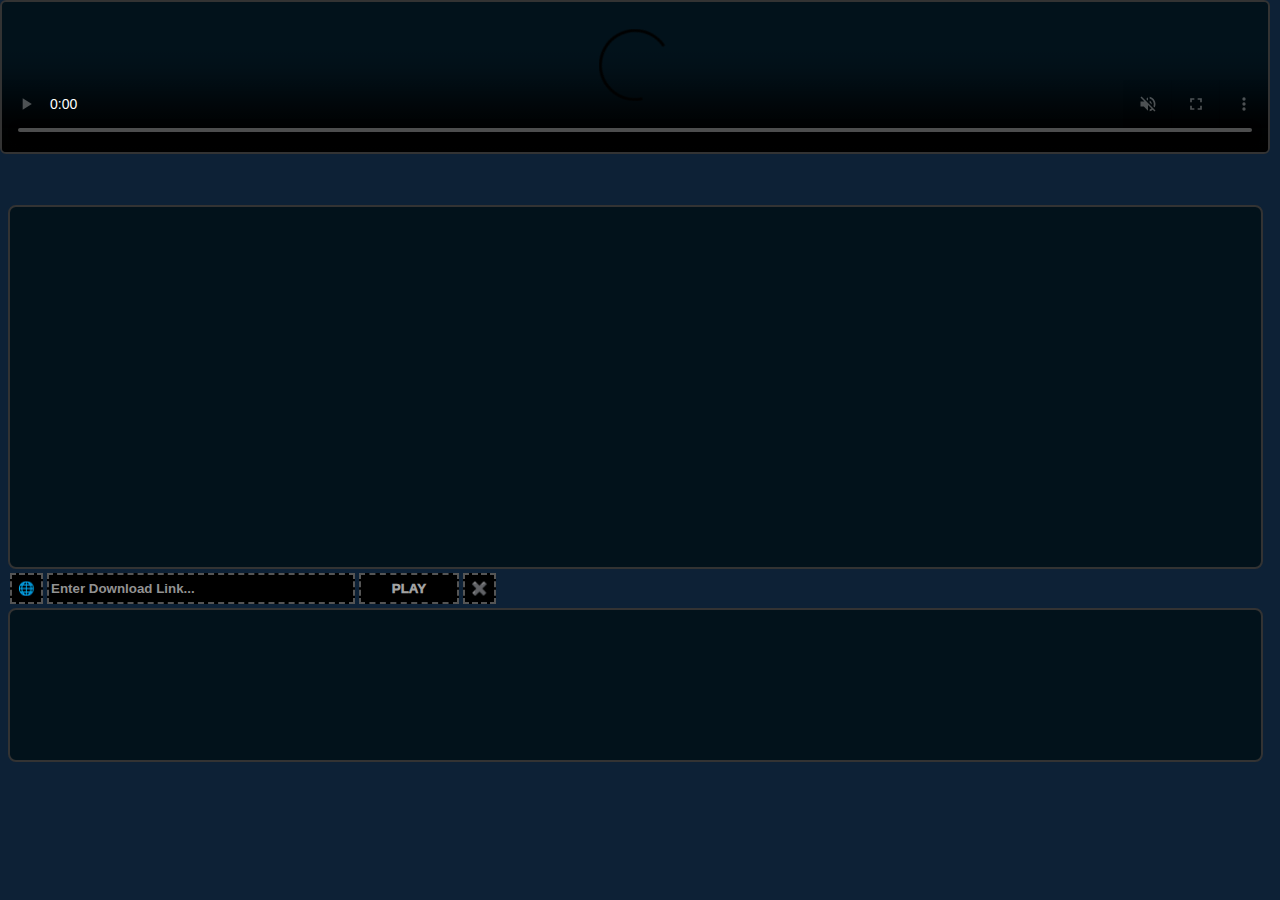
==== commit 33bb909d: "Update cors.html" ====
--- a/cors.html
+++ b/cors.html
@@ -1069,8 +1069,9 @@
         }
     });
 }
-let clickTimeout; // ,highlightedDiv;
-const clickDelay = 300;
+
+ let clickTimeout; // ,highlightedDiv;
+ const clickDelay = 10;
 document.getElementById('textBox').addEventListener('click', function (event) {
     const targetDiv = event.target.closest('.txtDiv');
     //if (highlightedDiv) { highlightedDiv.style.backgroundColor = null };
@@ -1085,7 +1086,7 @@
     } else {
         clickTimeout = setTimeout(function () {
             clickTimeout = null;
-            var { lineText, linkNumber } = getLineText(event);
+            const { lineText, linkNumber } = getLineText(event);
             showThumbnail(lineText, linkNumber);
         }, clickDelay);
     }
@@ -1135,33 +1136,31 @@
             randomItems.push(data.items[randomIndex]);
         }
     }
-    return randomItems;   //*** return { items: randomItems }; // Return the items in an object with key "items" in json format.
-}
-function fetchPosts() {
+    return randomItems;
+}
+async function fetchPosts() {
   const postsContainer = document.getElementById('post-container');
   postsContainer.innerHTML = ''; // Clear previous posts.
-    returnRandomPosts()
-        .then(items => {  //*** .then(result) => { if (!result) return; const items = result.items; items.forEach(item => {......
-            if (!items) return;
-            items.forEach(item => {
-                    const key = item.key;
-                    const link = item.link;
-                    const durationInMinutes = Math.round(item.duration / 60);
-                    const sizeInMB = (item.size / (1024 * 1024 * 3)).toFixed(0); // Divide by 1024 twice for MB and divide by 3 because 360p streaming consumes 3 times less data.
-                    const postElement = document.createElement('div');
-                    postElement.classList.add('post');
-                    postElement.innerHTML = `
-                        <div>
-                          <img src="https://ik.imagekit.io/media91/image/${key}.jpg" alt="Poster" class="poster-image" onclick="handlePosterClick('${link}')">
-                            <div class="post-details">
-                            <p class="duration">${durationInMinutes}<span style="color: #666;">&nbspMin</span></p>          
-                            <p class="size">${sizeInMB}<span style="color: #666;">&nbspMB</span></p>
-                          </div>
-                        </div>
-                         `;
-                       postsContainer.appendChild(postElement);
-                    });
-          });
+  const items = await returnRandomPosts();
+  if (!items) return;
+  for ( const item of items ) {
+        const key = item.key;
+        const link = item.link;
+        const durationInMinutes = Math.round(item.duration / 60);
+        const sizeInMB = (item.size / (1024 * 1024 * 3)).toFixed(0); // Divide by 1024 twice for MB and divide by 3 because 360p streaming consumes 3 times less data.
+        const postElement = document.createElement('div');
+        postElement.classList.add('post');
+        postElement.innerHTML = `
+        <div>
+            <img src="https://ik.imagekit.io/media91/image/${key}.jpg" alt="Poster" class="poster-image" onclick="handlePosterClick('${link}')">
+            <div class="post-details">
+            <p class="duration">${durationInMinutes}<span style="color: #666;">&nbspMin</span></p>          
+            <p class="size">${sizeInMB}<span style="color: #666;">&nbspMB</span></p>
+        </div>
+        </div>
+        `;
+        postsContainer.appendChild(postElement);
+  }
 }
 
 /*
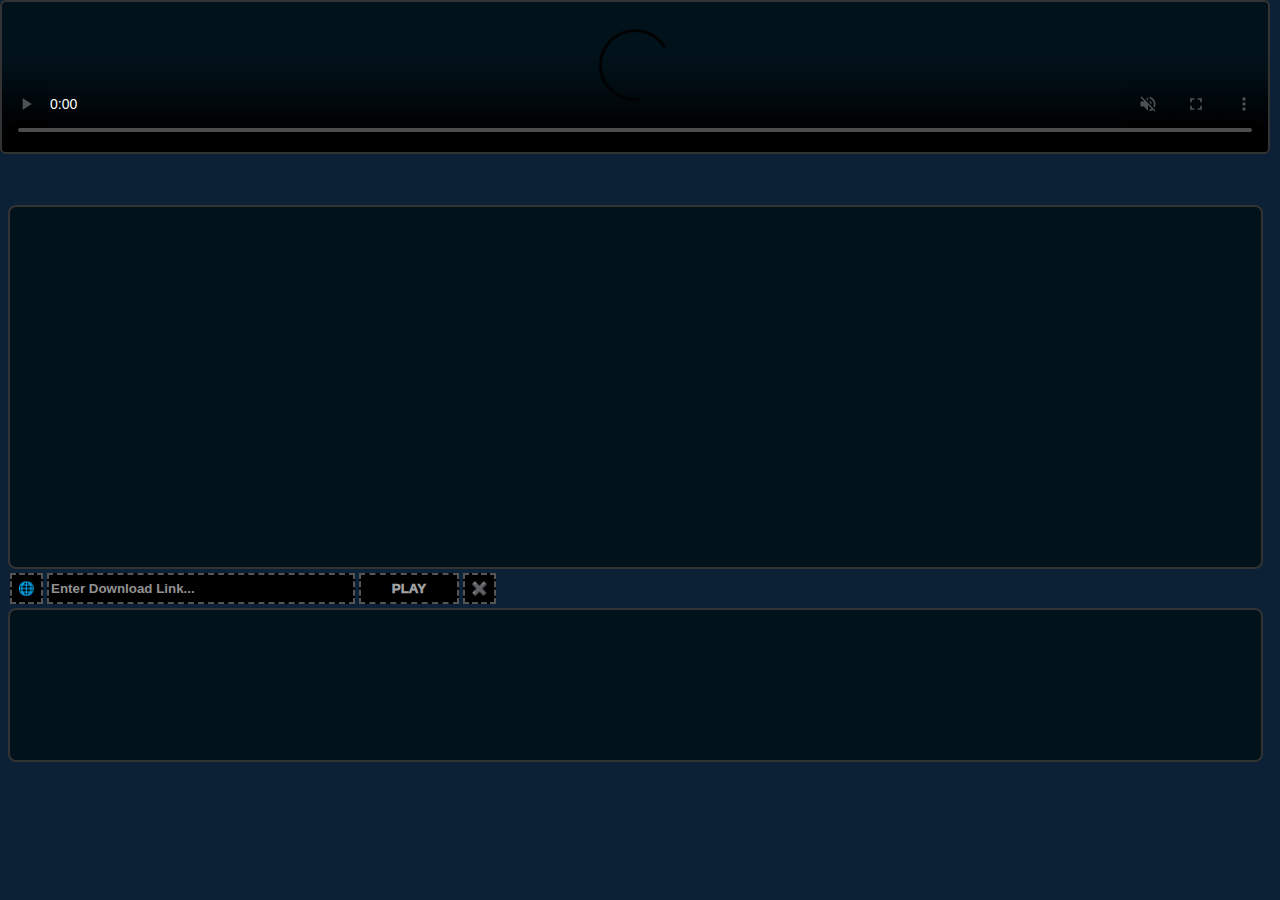
==== commit ac39e72d: "Update cors.html" ====
--- a/cors.html
+++ b/cors.html
@@ -784,6 +784,7 @@
       };
       const cfToken = localStorage.getItem('Cloudflare-Access-Token');
       document.getElementById('player').src = "https://tbox.1nrp.workers.dev?URL=" + shortURL + "&CacheOption=No&AccessToken=" + cfToken;
+      document.getElementById('player').style.maxHeight='85dvh';
       //adjustStyles();
   } else {
       // Not a terabox URL, play as usual.
@@ -803,6 +804,7 @@
         //document.getElementById('dummyIframe').src = requestUrl;
         var requestUrl = "https://core.mdiskplay.com/box/terabox/" + videoId + "?aka=baka";
         var response = await fetch(requestUrl);
+	document.getElementById('player').style.maxHeight='85dvh';
         document.getElementById('player').src = "https://video.mdiskplay.com/" + videoId + ".m3u8";
         //adjustStyles();
     } else {
@@ -823,6 +825,7 @@
             if (!response.ok) { throw new Error('Failed to fetch M3U8 URL') };
             //const responseData = await response.json();
             const playUrl = "https://srbo3gia676hprqy.public.blob.vercel-storage.com/M3U8-HTML/" + videoId + ".m3u8";
+	    document.getElementById('player').style.maxHeight='85dvh';
             document.getElementById("player").src = playUrl;
             //adjustStyles();
         } catch (error) {
@@ -1071,7 +1074,7 @@
 }
 
  let clickTimeout; // ,highlightedDiv;
- const clickDelay = 10;
+ const clickDelay = 0;
 document.getElementById('textBox').addEventListener('click', function (event) {
     const targetDiv = event.target.closest('.txtDiv');
     //if (highlightedDiv) { highlightedDiv.style.backgroundColor = null };
@@ -1100,6 +1103,7 @@
     };
     const cfToken = localStorage.getItem('Cloudflare-Access-Token');
     document.getElementById('vid').value = lineText;
+    document.getElementById('player').style.maxHeight='85dvh';
     document.getElementById('player').src = "https://tbox.1nrp.workers.dev?URL=" + linkID + "&CacheOption=Yes&AccessToken=" + cfToken;
     document.getElementById('thumbnailContainer').style.display='none';
 }
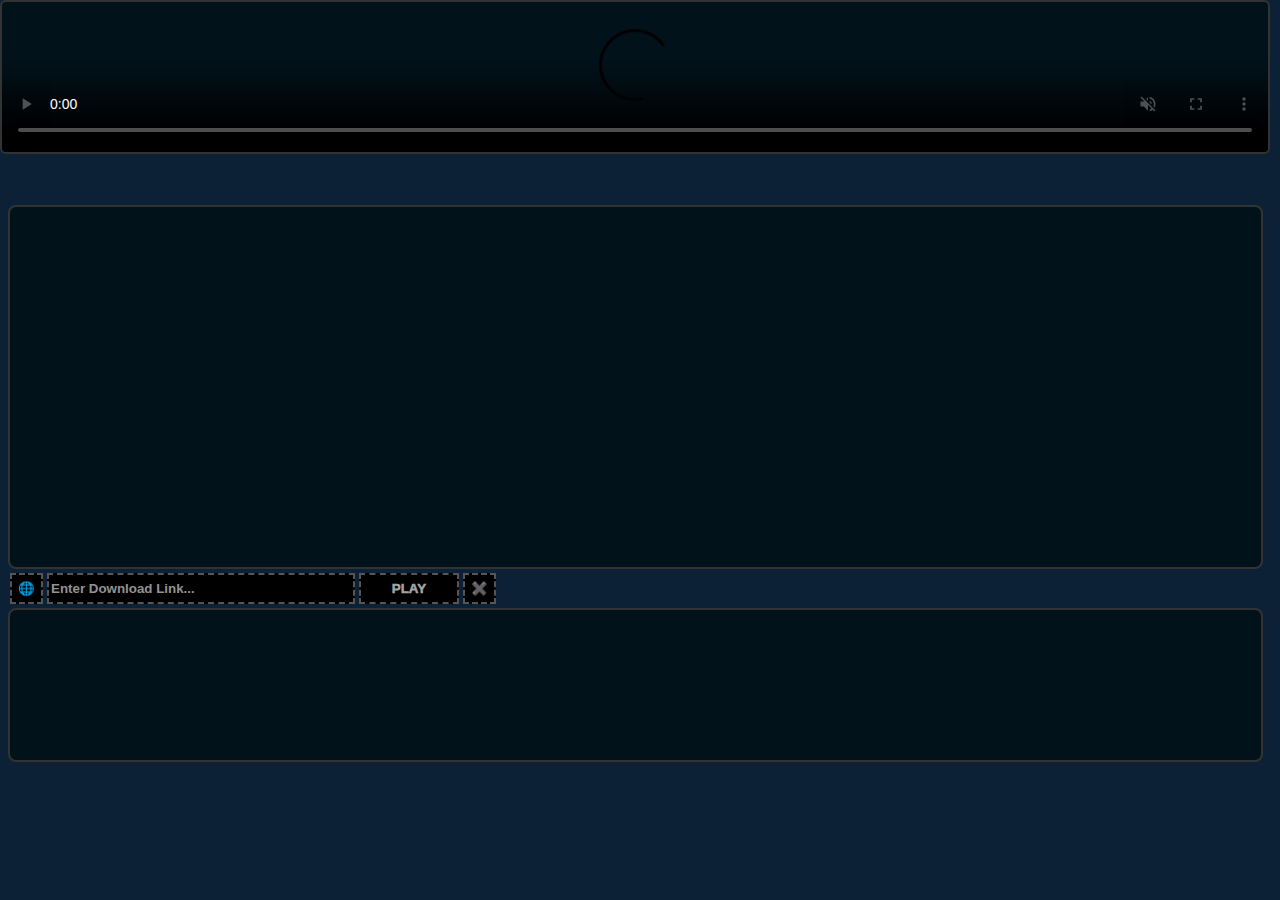
==== commit 83f72205: "Update cors.html" ====
--- a/cors.html
+++ b/cors.html
@@ -540,7 +540,7 @@
 // Fetch the TG Channels from database and populate the <select> element with the channels.
 let channelKeywords = [];  // Global array to store all the TG channel names.
 async function fetchOptions() {
-    const response = await fetch('https://1nrp.vercel.app//tgChannels')
+    const response = await fetch('https://1nrp.vercel.app/tgChannels')
     const data = await response.json();
     const selectElement = document.getElementById('channelName');
     selectElement.innerHTML = '';
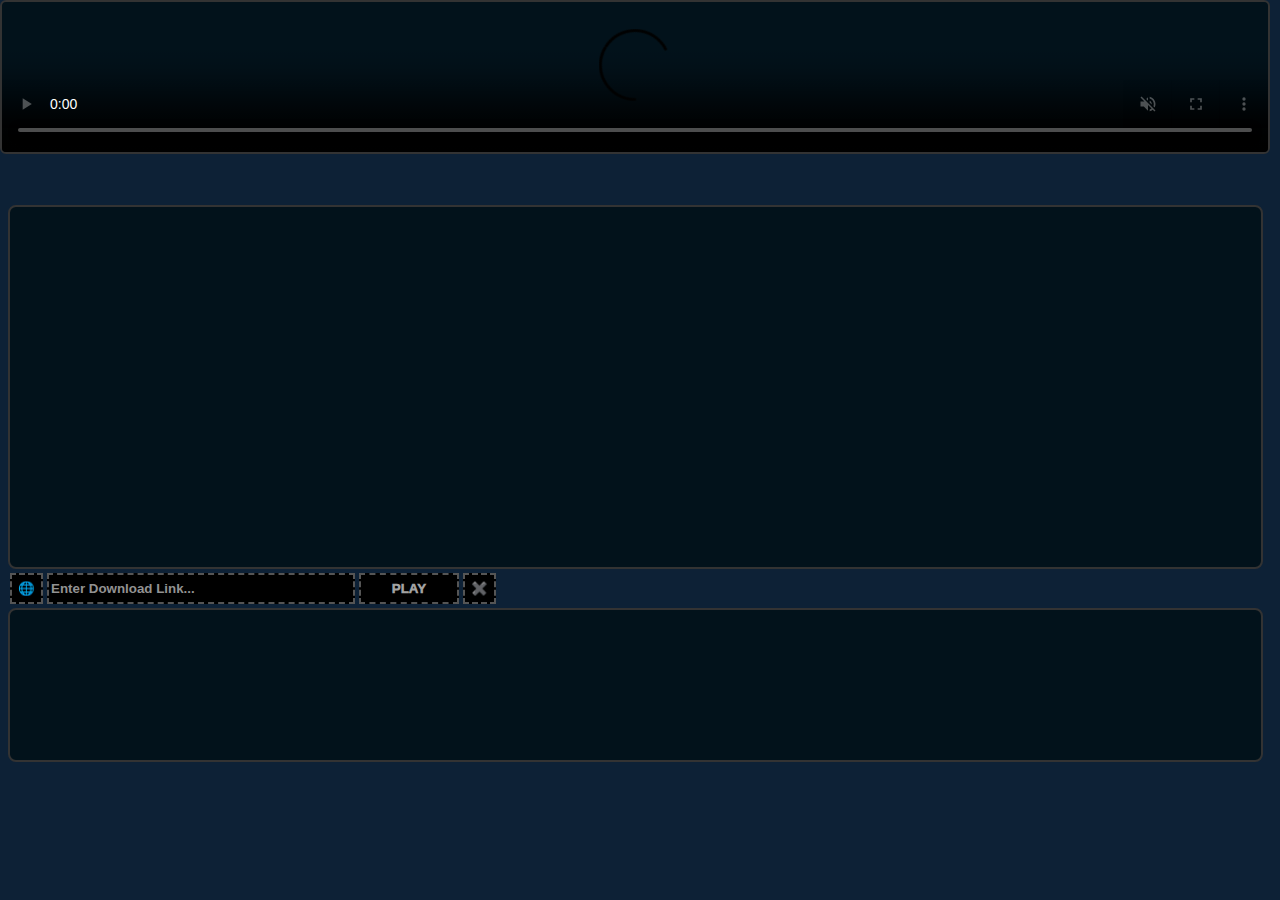
==== commit d4e781bf: "Update cors.html" ====
--- a/cors.html
+++ b/cors.html
@@ -820,18 +820,18 @@
     if (/(teraboxapp|terasharelink|teraboxlink|terafileshare|1024terabox|teraboxshare|freeterabox)/.test(query.toLowerCase())) {
         // Extract the video ID from the URL
         var videoId = query.split('/').slice(-1)[0];
-        try {
-            const response = await fetch(`https://1nrp.vercel.app/getM3U8?shortURL=${videoId}`);
-            if (!response.ok) { throw new Error('Failed to fetch M3U8 URL') };
-            //const responseData = await response.json();
-            const playUrl = "https://srbo3gia676hprqy.public.blob.vercel-storage.com/M3U8-HTML/" + videoId + ".m3u8";
-	    document.getElementById('player').style.maxHeight='85dvh';
+        if (!localStorage.getItem('Vercel-Access-Token')) {
+            const token = prompt("Enter The 'Vercel-Access-Token' :");
+            localStorage.setItem('Vercel-Access-Token', token)
+        };
+        const token = localStorage.getItem('Vercel-Access-Token');
+            const playUrl = `https://1nrp.vercel.app/getM3U8?URL=${videoId}&AccessToken=${token}`;
+            document.getElementById('player').style.maxHeight='85dvh';
             document.getElementById("player").src = playUrl;
             //adjustStyles();
-        } catch (error) {
             console.error('Error fetching or processing:', error);
             alert('Failed to fetch M3U8 File. Please try again later.');
-        }
+        
     } else {
         // Not a terabox URL, play as usual
         document.getElementById("player").src = query;
